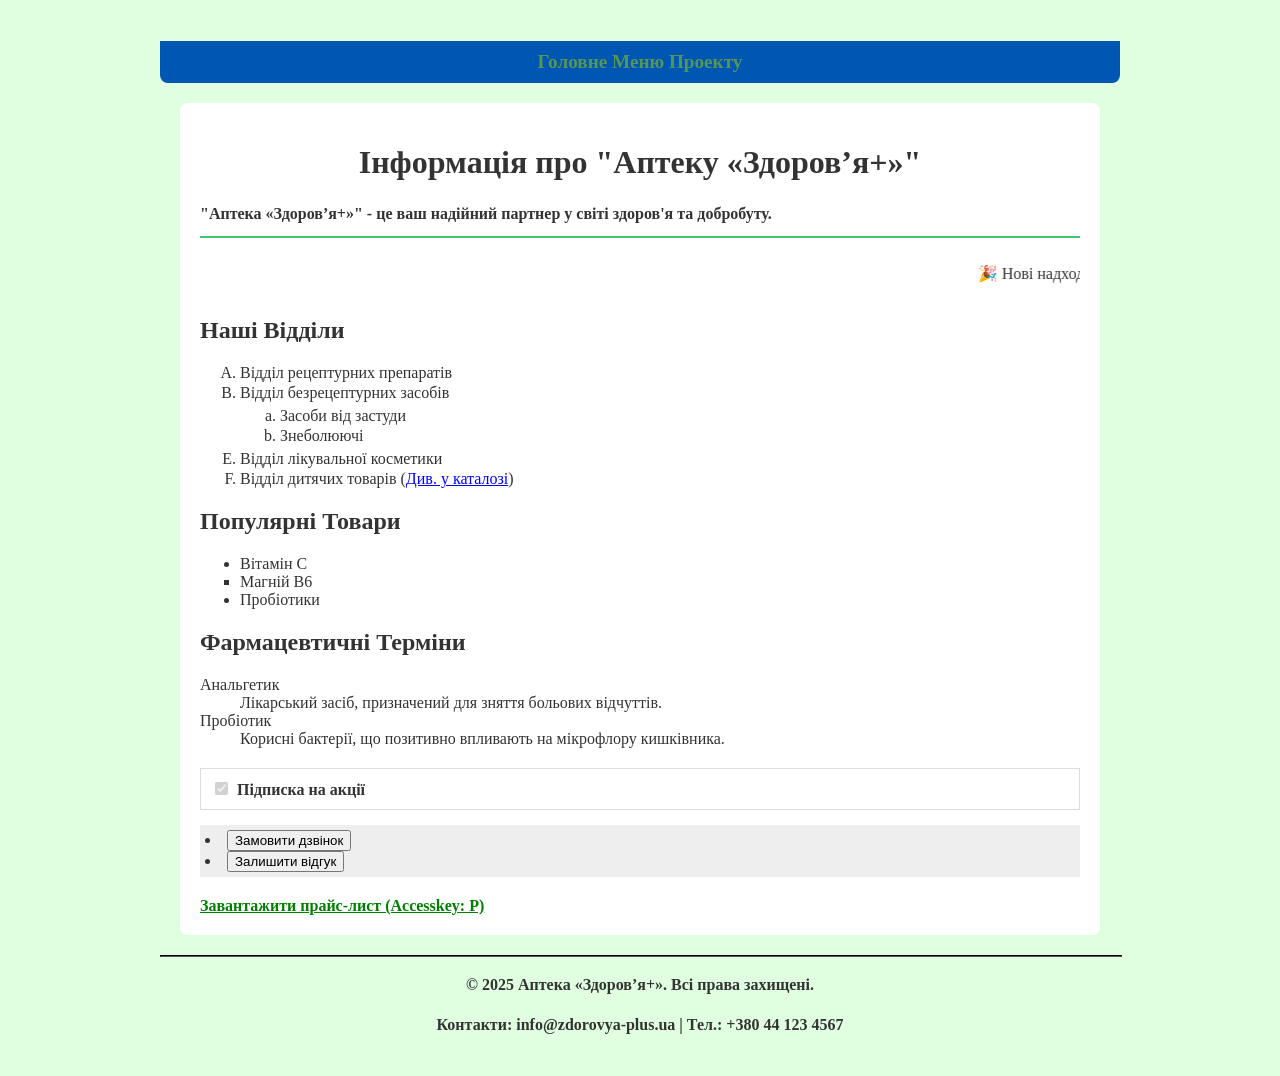
==== lists.html @ 6d651df3 "loaded" ====
<!DOCTYPE html>
<html lang="uk">
<head>
    <meta charset="UTF-8">
    <meta name="viewport" content="width=device-width, initial-scale=1.0">
    <title>Про нас - Аптека «Здоров’я+»</title>
    <link rel="stylesheet" href="style.css">
</head>
<body bgcolor="#43c472" style="color: #333;" class="lists-page" lang="uk-UA">

    <header class="main-header">
        <a href="menu.html" title="Перейти на головне меню" class="nav-link">Головне Меню Проекту</a>
    </header>

    <main id="main-content" style="padding: 20px; background-color: #fff; margin: 20px; border-radius: 8px;">
        
        <h1 align="center">Інформація про "Аптеку «Здоров’я+»"</h1>

        <p id="company-description" style="border-bottom: 2px solid #43c472; padding-bottom: 10px;" title="Короткий опис аптеки">
            "Аптека «Здоров’я+»" - це ваш надійний партнер у світі здоров'я та добробуту.
        </p>

        <marquee width="100%" scrolldelay="90" scrollamount="8" vspace="10" hspace="0" truespeed>
            🎉 Нові надходження вітамінів! Знижки на сезонні товари!
        </marquee>

        <h2 id="departments-title">Наші Відділи</h2>
        <ol start="1" type="A" class="compact-list" id="departments-list">
            <li>Відділ рецептурних препаратів</li>
            <li>Відділ безрецептурних засобів</li>
            <ol type="a" style="margin: 5px 0;">
                <li>Засоби від застуди</li>
                <li>Знеболюючі</li>
            </ol>
            <li value="5">Відділ лікувальної косметики</li>
            <li>
                Відділ дитячих товарів
                (<a href="page2.html" rel="next" class="nav-link" lang="en" title="Go to Catalog">Див. у каталозі</a>)
            </li>
        </ol>

        <h2 id="products-title">Популярні Товари</h2>
        <ul type="disc" title="Наші бестселери">
            <li>Вітамін C</li>
            <li style="list-style-type: square;">Магній B6</li>
            <li>Пробіотики</li>
        </ul>

        <h2 id="terms-title">Фармацевтичні Терміни</h2>
        <dl id="pharma-terms">
            <dt>Анальгетик</dt>
            <dd>Лікарський засіб, призначений для зняття больових відчуттів.</dd>
            <dt>Пробіотик</dt>
            <dd>Корисні бактерії, що позитивно впливають на мікрофлору кишківника.</dd>
        </dl>

        <div style="margin-top: 20px; padding: 10px; border: 1px solid #ddd;">
            <input type="checkbox" id="promo-subscribe" checked disabled style="margin-right: 5px;">
            <label for="promo-subscribe" title="Ви вже підписані на наші акції">Підписка на акції</label>
        </div>

        <menu type="toolbar" label="actions" title="Меню дій" style="background: #eee; padding: 5px; margin-top: 15px;">
            <li><button type="button">Замовити дзвінок</button></li>
            <li><button type="button">Залишити відгук</button></li>
        </menu>

        <div style="margin-top: 20px;">
            <a href="pricelyst.pdf" 
               download="Pharmacy_Pricelist.pdf" 
               type="application/pdf" 
               name="price-link" 
               accesskey="p" 
               style="color: green; font-weight: bold; text-decoration: underline;" 
               rev="document">
               Завантажити прайс-лист (Accesskey: P)
            </a>
        </div>
    </main>

    <footer>
        <hr>
        <p align="center">© 2025 Аптека «Здоров’я+». Всі права захищені.</p>
        <p align="center">Контакти: info@zdorovya-plus.ua | Тел.: +380 44 123 4567</p>
    </footer>

</body>
</html>
---- style.css ----
body {
  /* Встановлюємо колір фону, схожий на той, що у вас на скріншотах */
  background-color: #e0ffe0; /* background-color: <колір> */
  color: #333; /* color: <колір> */
  
  /* Обмежуємо ширину сторінки і центруємо її */
  max-width: 960px; /* max-width */
  width: 90%; /* width: <процент> (не було, але логічно додати) */


  margin-top: 2%; /* margin-top:<процент> */
  margin-left: auto; /* margin-left */
  margin-right: auto; /* margin-right */


  padding: 15px; /* padding:<розмір> */
}


h1#main-title { /* Селектор - ідендифікаторів (#id) */
  color: #005500;
  /* Використовуємо border-top-* властивості */
  border-top-width: 4px; /* border-top-width: <розмір> */
  border-top-style: groove; /* border-top-style: groove */
  border-top-color: #008800; /* border-top-color:<колір> */
  padding-top: 10px; /* padding-top:<розмір> */
}

p[dir="ltr"] { /* Селектор - атрибутів:[attr] */
  line-height: 1.6; /* line-height (не normal, але <розмір> не вказано, 1.6 - це коефіцієнт) */
  line-height: 24px; /* line-height: <розмір> */
}


p::first-line { /* Псевдоелементи ::first-line */
  font-weight: bold;
}

hr {
  width: 100%; /* Атрибут width, але реалізований в CSS */
  border-width: thin; /* border-width:thin */
  border-color: #555; /* border-color */
}

tt.code-example { /* Селектор - класів (.) */
  background-color: #f4f4f4;
  border-left-style: double; /* border-left-style: double */
  border-left-width: thin; /* border-left-width:thin */
  padding-left: 5px; /* padding-left:<розмір> */
  direction: ltr; /* direction: ltr */
}

s[lang|="uk"] { /* Селектор - атрибутів:[attr|=value] */
  color: #990000;
}


.drug-item {
  background-color: #f8f8f8;
  padding: 10px; /* padding */
  margin-top: 20px; /* margin-top:<розмір> */
  border-left-style: outset; /* border-left-style: outset */
  border-left-width: 5px; /* border-left-width: <розмір> */
  position: relative; /* position: relative */
  overflow: visible; /* overflow: visible */
}

.drug-item img {
  width: 150px; /* width */
  height: 150px; /* height: <розмір> */
  /* hspace і vspace застаріли, емулюємо їх через margin */
  margin-right: 15px; /* margin-right:<розмір> */
  margin-bottom: 5px;
  float: left; /* float: left */
  vertical-align: baseline; /* vertical-align: baseline */
}

blockquote[class~="quote"] { /* Селектор - атрибутів:[attr~=value] */
  margin-left: 0; /* margin-left:<розмір> */
  padding-left: 10px; /* padding-left:<розмір> */
  border-left-style: groove; /* border-left-style: groove */
  border-color: #ccc; /* border-color */
}

pre.instructions {
  overflow: scroll; /* overflow: scroll */
  background-color: #eee;
  padding: 5px; /* padding */
  line-height: normal; /* line-height: normal */
}

kbd {
  background-color: #333;
  color: white;
  padding: 2px 4px;
  border-radius: 3px;
}

samp#serial-code { /* Селектор ID */
  font-family: monospace;
  font-weight: bold;
}

.drug-item::after { /* Псевдоелементи ::after */
  content: " (Товар в наявності)";
  color: green;
  display: block;
  clear: left; /* clear: left */
  padding-top: 10px; /* padding-top */
}

header#page-header { /* Селектор ID */
  padding: 10px;
  border-bottom-color: #4CAF50; /* border-bottom-color:<колір> */
  border-width: 2px; /* border-width */
  border-bottom-style: solid; /* Не було у списку, але потрібно для border-bottom-color */
  background-position: left; /* background-position: left */
}

aside.sidebar {
  float: left; /* float: left */
  width: 28%; /* width у відсотках */
  margin-right: 2%; /* margin-right */
  min-height: 100px; /* min-height: <розмір> */
  padding: 10px;
  background-color: #f0f0f0;
}

div.main-content {
  float: left;
  width: 70%;
  position: static; /* position: static */
  z-index: auto; /* z-index: auto */
}

footer.page-footer {
  clear: left; /* clear: left */
  margin-top: 20px; /* margin-top */
  padding-top: 10px; /* padding-top */
  border-top-style: outset; /* border-top-style: outset */
  border-top-width: thin; /* border-top-width:thin */
}

del {
  color: red;
  text-decoration: line-through;
}
ins {
  color: green;
  text-decoration: none;
  font-weight: bold;
}

sup {
  vertical-align: text-top; /* vertical-align: text-top */
}
sub {
  vertical-align: bottom; /* vertical-align: bottom */
}

span.highlight { /* Селектор класу */
  background-color: yellow;
  color: black !important; /* Демонстрація !important */
}

bdo[lang="he"] { /* [attr] */
  direction: rtl; /* Не ltr, але демонструє direction */
  unicode-bidi: bidi-override; /* unicode-bidi: bidi-override */
}

h2 + p {
  font-style: italic;
}

.news-list li:first-child {
  font-size: 1.1em;
  color: #005500;
}

a:link {
  color: #0000FF;
}

a:active {
  color: #00d423;
}

p:not(.intro) {
  line-height: 1.5; /* line-height */
}

div:empty {
  display: none;
}


input:disabled {
  background-color: #f0f0f0;
}
input:checked + label {
  font-weight: bold;
}

.display-table-demo {
  display: table;
  width: 100%;
  border: 1px solid #ccc;
}
.display-table-row-demo {
  display: table-row;
}
.display-table-footer-demo {
  display: table-footer-group;
  background-color: #f9f9f9;
  font-weight: bold;
}
.display-table-caption-demo {
  display: table-caption;
  caption-side: bottom;
  padding-top: 5px;
}
.display-inline-demo {
  display: inline; /* display: inline */
}

.display-run-in-demo {
  display: run-in;
}

.border-right-demo {
  border-right-style: none; /* border-right-style:none */
  /* інші значення: double, groove, outset */
}

.visual-demo {
  height: 50%; /* height: <процент> */
  min-height: 50px; /* min-height: <розмір> */
  vertical-align: -10px; /* vertical-align: <розмір> */
  visibility: visible; /* visibility: visible */
  outline-style: dashed; /* outline-style */
  outline: 2px dashed blue; /* outline */
}

.hidden-demo {
  visibility: hidden; /* visibility: hidden */
}

.clip-demo {
  position: absolute; /* Потрібно для clip */
  clip: rect(0, 50px, 50px, 0); /* clip: rect(,,,); */
}

.background-image-demo {
  background-image: url('images/my-bg.png'); /* background-image */
  background-attachment: scroll; /* background-attachment: scroll */
  background-position: center; /* background-position: center */
}

.clear-none-demo {
  clear: none; /* clear: none */
}

.unicode-normal-demo {
  unicode-bidi: normal; /* unicode-bidi: normal */
}

/* --- СТИЛІ ДЛЯ НОВОГО МЕНЮ ТА СТОРІНОК --- */

/* Стиль для синього хедера з посиланням на Головне Меню */
.main-header {
    background-color: #0056b3; /* Темно-синій для контрасту з зеленим */
    padding: 10px 20px;
    margin-bottom: 20px;
    border-radius: 0 0 8px 8px;
    text-align: center;
}

.main-header a {
    color: rgb(86, 150, 85);
    text-decoration: none;
    font-weight: bold;
    font-size: 1.2em;
}
.main-header a:hover {
    text-decoration: underline;
}

/* Заміна застарілого атрибута 'compact' для списків */
.compact-list {
    margin-top: 5px;
    margin-bottom: 5px;
}
.compact-list li, .compact-list ol {
    margin-top: 2px;
    margin-bottom: 2px;
}

/* --- Стилі для menu.html --- */
.menu-page .main-navigation ul {
    list-style-type: none;
    padding: 0;
}

.menu-page .main-navigation li {
    margin: 15px 0;
}

.menu-page .main-navigation li a {
    display: block;
    background-color: #ffffff; /* Білі кнопки */
    color: #0056b3; /* Синій текст */
    padding: 18px;
    text-decoration: none;
    border-radius: 8px;
    text-align: center;
    font-size: 1.2em;
    font-weight: bold;
    border: 2px solid #0056b3;
    transition: background-color 0.3s ease, color 0.3s ease;
}

.menu-page .main-navigation li a:hover {
    background-color: #0056b3; /* Інверсія кольорів при наведенні */
    color: white;
}
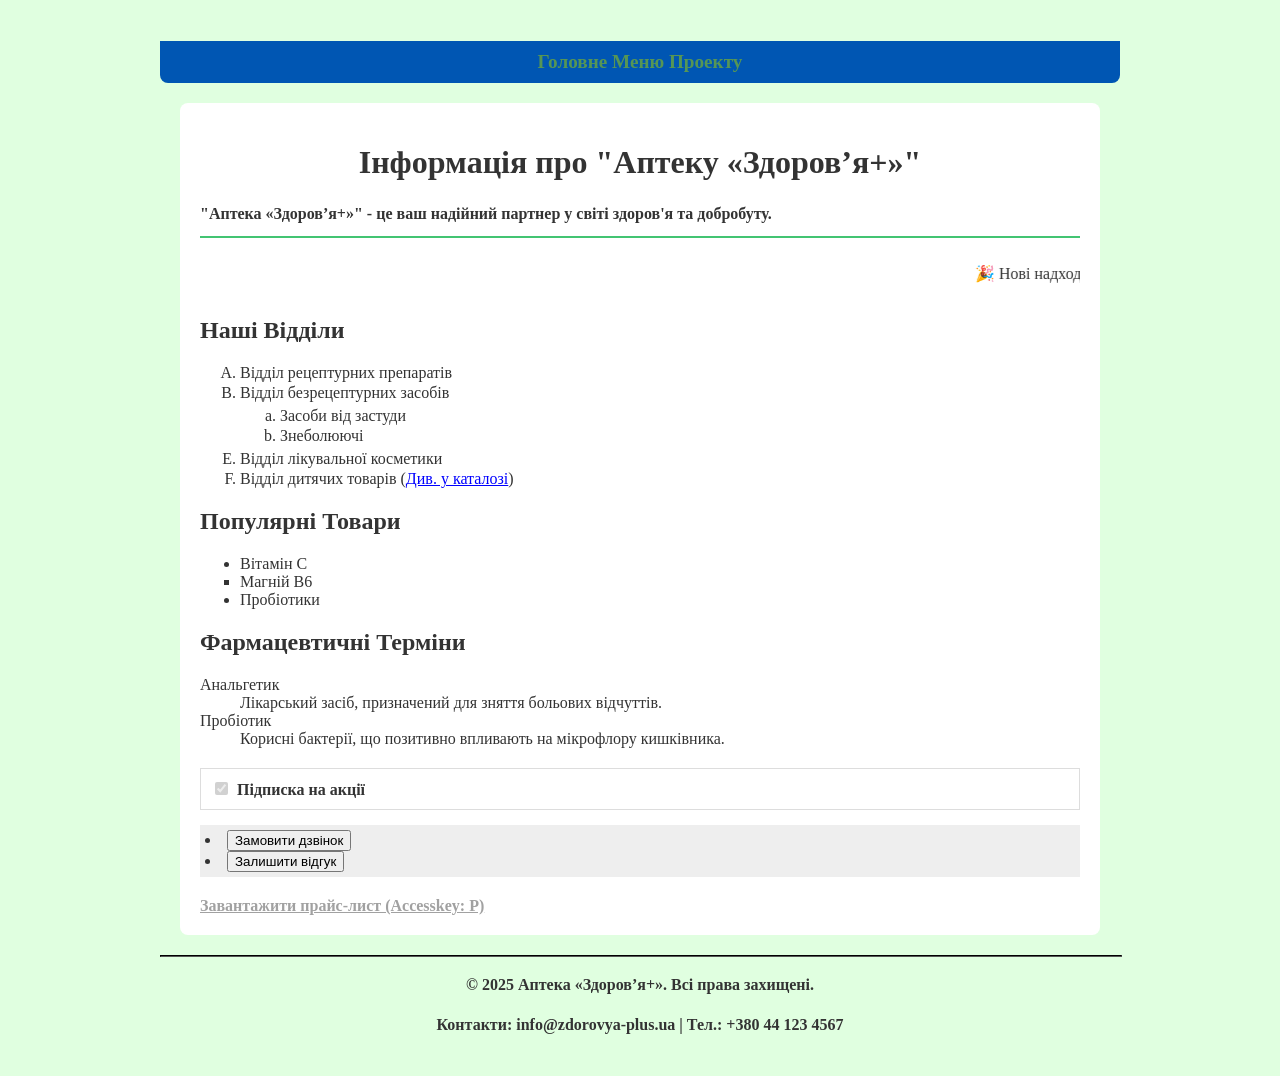
==== commit 589e85db: "done" ====
--- a/lists.html
+++ b/lists.html
@@ -70,7 +70,7 @@
                type="application/pdf" 
                name="price-link" 
                accesskey="p" 
-               style="color: green; font-weight: bold; text-decoration: underline;" 
+               style="color: rgb(161, 161, 161); font-weight: bold; text-decoration: underline;" 
                rev="document">
                Завантажити прайс-лист (Accesskey: P)
             </a>
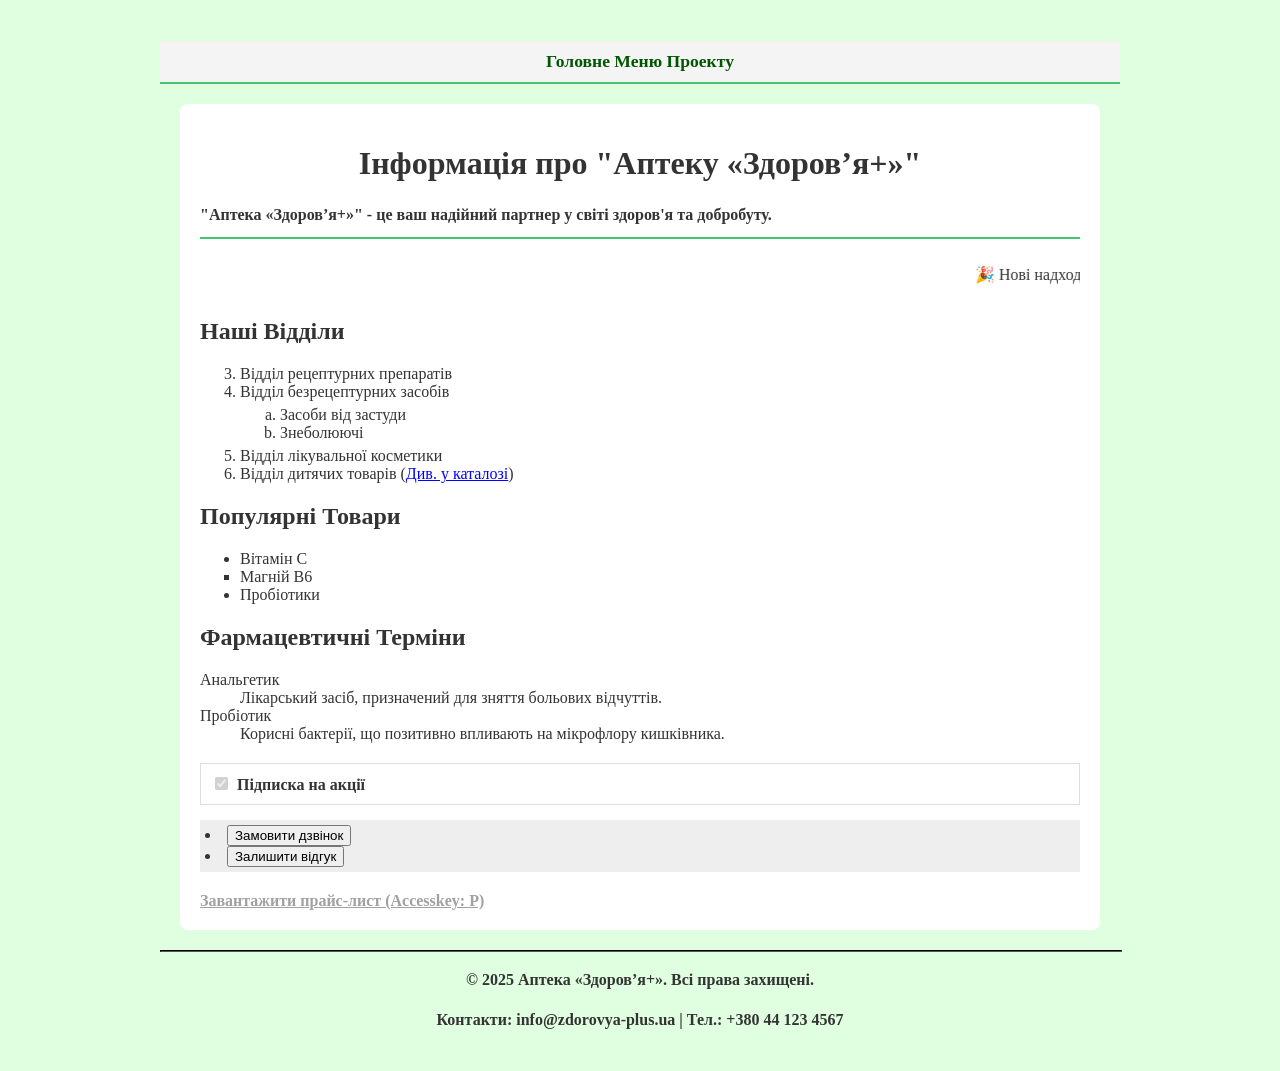
==== commit 418a61b0: "created branch" ====
--- a/lists.html
+++ b/lists.html
@@ -25,7 +25,7 @@
         </marquee>
 
         <h2 id="departments-title">Наші Відділи</h2>
-        <ol start="1" type="A" class="compact-list" id="departments-list">
+        <ol start="3" type="1" class="compact-list" id="departments-list">
             <li>Відділ рецептурних препаратів</li>
             <li>Відділ безрецептурних засобів</li>
             <ol type="a" style="margin: 5px 0;">
--- a/style.css
+++ b/style.css
@@ -264,63 +264,80 @@
   unicode-bidi: normal; /* unicode-bidi: normal */
 }
 
-/* --- СТИЛІ ДЛЯ НОВОГО МЕНЮ ТА СТОРІНОК --- */
-
-/* Стиль для синього хедера з посиланням на Головне Меню */
-.main-header {
-    background-color: #0056b3; /* Темно-синій для контрасту з зеленим */
-    padding: 10px 20px;
+/* =================================================== */
+/* === СТИЛІ ДЛЯ НАВІГАЦІЇ (Додано Помічником) === */
+/* =================================================== */
+
+/* --- Стиль для шапки (посилання на Головне Меню) --- */
+header.main-header {
+    background-color: #f4f4f4; /* Світлий фон для шапки */
+    padding: 10px;
+    text-align: center;
+    border-bottom: 2px solid #43c472; /* Акцентний колір з вашого HTML */
+}
+header.main-header a {
+    font-size: 1.1em;
+    font-weight: bold;
+    color: #005500; /* Темно-зелений */
+    text-decoration: none;
+}
+header.main-header a:hover {
+    text-decoration: underline;
+}
+
+/* --- Спільний стиль для ОБОХ ВАШИХ меню --- 
+  (і для .navigation з page1.html, і для .main-navigation з menu.html)
+*/
+.navigation,
+.main-navigation {
+    background-color: #737373; /* Темний фон для панелі меню */
+    padding: 10px 0;
+    text-align: center;
     margin-bottom: 20px;
-    border-radius: 0 0 8px 8px;
-    text-align: center;
-}
-
-.main-header a {
-    color: rgb(86, 150, 85);
-    text-decoration: none;
-    font-weight: bold;
-    font-size: 1.2em;
-}
-.main-header a:hover {
-    text-decoration: underline;
-}
-
-/* Заміна застарілого атрибута 'compact' для списків */
-.compact-list {
-    margin-top: 5px;
-    margin-bottom: 5px;
-}
-.compact-list li, .compact-list ol {
-    margin-top: 2px;
-    margin-bottom: 2px;
-}
-
-/* --- Стилі для menu.html --- */
-.menu-page .main-navigation ul {
-    list-style-type: none;
+    box-shadow: 0 2px 4px rgba(129, 129, 129, 0.1);
+}
+
+/* --- Стилі для посилань в .navigation (page1.html) --- */
+.navigation a {
+    color: white;
+    padding: 10px 15px;
+    text-decoration: none; /* Прибираємо підкреслення */
+    font-family: Geneva, sans-serif;
+    margin: 0 5px;
+    border-radius: 4px;
+    transition: background-color 0.3s;
+}
+.navigation a:hover {
+    background-color: #555; /* Фон при наведенні */
+    color: white; /* Переконуємось, що колір лишається білим */
+}
+
+/* --- Стилі для посилань в .main-navigation (menu.html) --- */
+.main-navigation ul {
+    list-style-type: none; /* Прибираємо маркери списку */
     padding: 0;
-}
-
-.menu-page .main-navigation li {
-    margin: 15px 0;
-}
-
-.menu-page .main-navigation li a {
+    margin: 0;
+}
+.main-navigation li {
+    display: inline-block; /* Робимо елементи в один рядок */
+    margin: 0 5px;
+}
+.main-navigation li a {
+    color: white;
+    padding: 10px 15px;
+    text-decoration: none; /* Прибираємо підкреслення */
+    font-family: Geneva, sans-serif;
     display: block;
-    background-color: #ffffff; /* Білі кнопки */
-    color: #0056b3; /* Синій текст */
-    padding: 18px;
-    text-decoration: none;
-    border-radius: 8px;
-    text-align: center;
-    font-size: 1.2em;
-    font-weight: bold;
-    border: 2px solid #0056b3;
-    transition: background-color 0.3s ease, color 0.3s ease;
-}
-
-.menu-page .main-navigation li a:hover {
-    background-color: #0056b3; /* Інверсія кольорів при наведенні */
+    border-radius: 4px;
+    transition: background-color 0.3s;
+}
+.main-navigation li a:hover {
+    background-color: #555; /* Фон при наведенні */
+    color: white; /* Переконуємось, що колір лишається білим */
+}
+
+/* --- Виправляємо сині посилання в .main-navigation --- */
+.main-navigation li a:link {
     color: white;
 }
 
